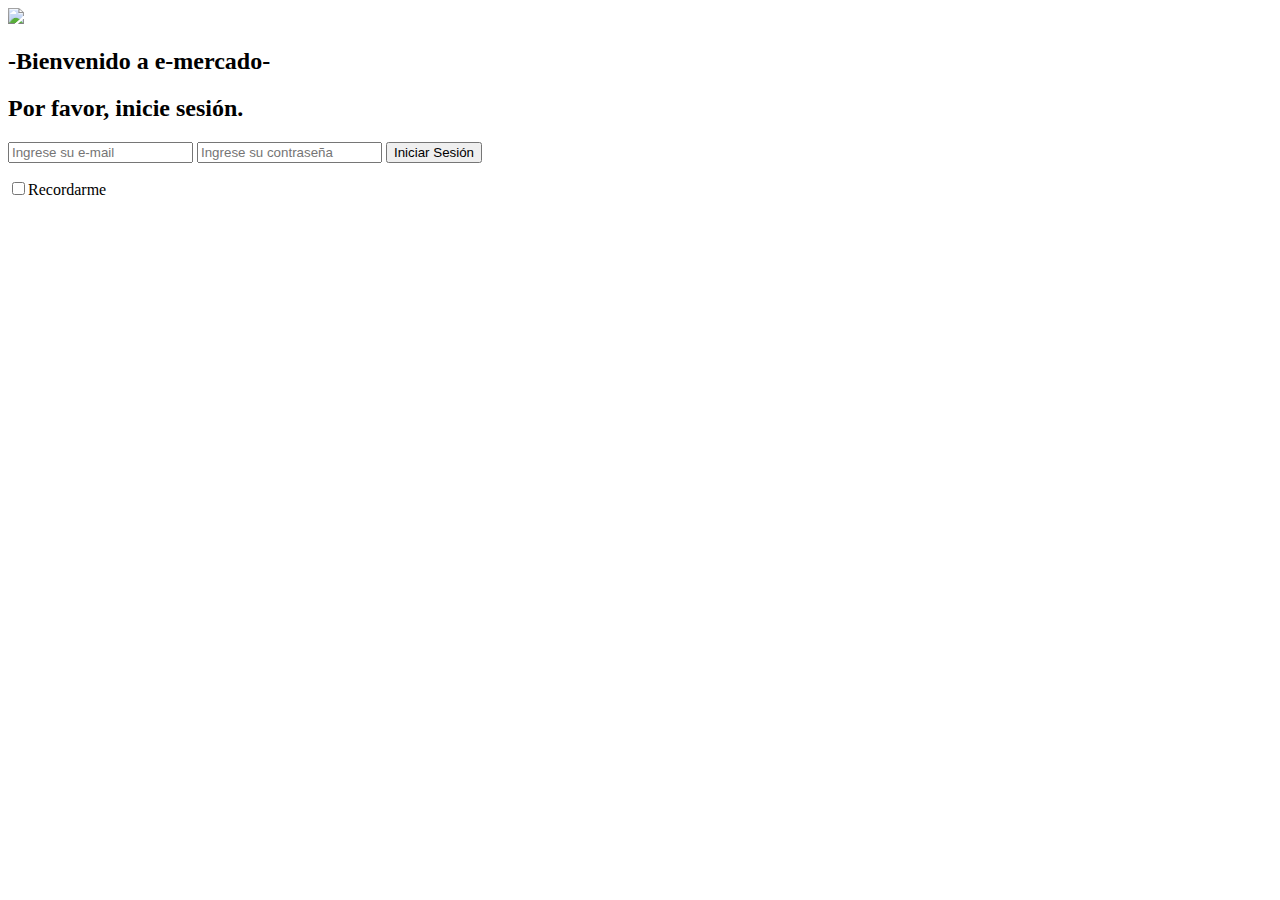
==== index.html @ 0c079faa "entrega1_terminada" ====
<!DOCTYPE html>
<html lang="en">
<head>
    <meta charset="UTF-8">
    <meta http-equiv="X-UA-Compatible" content="IE=edge">
    <meta name="viewport" content="width=device-width, initial-scale=1.0">
    <link href="css/index.css" rel="stylesheet" type="text/css">
    <title>Document</title>
</head>
<body>
        <div>
          <img src="img/login.png">
        </div>
        <div class="container">   
        <h2 id="title"> -Bienvenido a e-mercado- </h2>
        <h2 id="title"> Por favor, inicie sesión.</h2>
            <form class="login-form" action="home.html" method="post">
              <input type="email" placeholder="Ingrese su e-mail" class="form-input" required>
              <input type="password" placeholder="Ingrese su contraseña" class="form-input" required>
              <input type="submit" value="Iniciar Sesión" class="btn-login"/>
              <p><input type="checkbox" name="casilla">Recordarme</p>
            </form>
        </div>
</body>
</html>
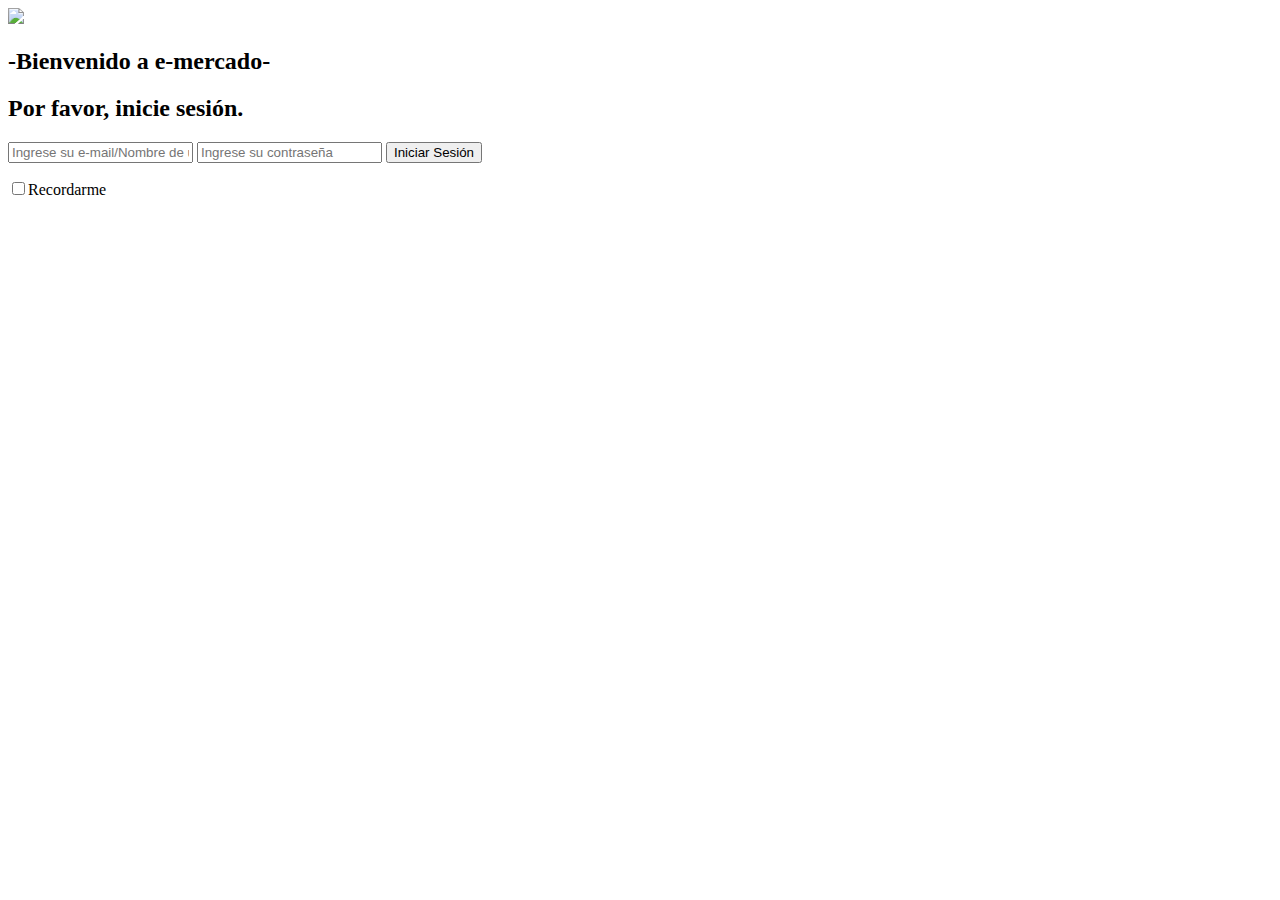
==== commit bc4df3ab: "pruebaindex" ====
--- a/index.html
+++ b/index.html
@@ -5,7 +5,10 @@
     <meta http-equiv="X-UA-Compatible" content="IE=edge">
     <meta name="viewport" content="width=device-width, initial-scale=1.0">
     <link href="css/index.css" rel="stylesheet" type="text/css">
-    <title>Document</title>
+    <script src="js/index.js"></script>
+    <script src="https://apis.google.com/js/platform.js" async defer></script>
+    <meta name="google-signin-client_id" content="82751548078-ak6scpnkojgcebd8uenunmm9rhufe8ep.apps.googleusercontent.com">
+    <title>Login</title>
 </head>
 <body>
         <div>
@@ -15,12 +18,24 @@
         <h2 id="title"> -Bienvenido a e-mercado- </h2>
         <h2 id="title"> Por favor, inicie sesión.</h2>
             <form class="login-form" action="home.html" method="post">
-              <input type="email" placeholder="Ingrese su e-mail" class="form-input" required>
-              <input type="password" placeholder="Ingrese su contraseña" class="form-input" required>
-              <input type="submit" value="Iniciar Sesión" class="btn-login"/>
+              <input id="email" type="text" placeholder="Ingrese su e-mail/Nombre de usuario" class="form-input" required>
+              <input id="pass" type="password" placeholder="Ingrese su contraseña" class="form-input" required >
+              <input type="submit" onclick="guardarNomb()" value="Iniciar Sesión" class="btn-login"/>
               <p><input type="checkbox" name="casilla">Recordarme</p>
-            </form>
-        </div>
+              <div class="g-signin2" data-onsuccess="onSignIn" data-theme="dark"></div>
+            </form>  
+            </div>
+      
+      
+      <script>
+        function onSignIn(googleUser) {       // Useful data for your client-side scripts:       
+        var profile = googleUser.getBasicProfile();       
+        console.log('Full Name: ' + profile.getName());       
+        var id_token = googleUser.getAuthResponse().id_token;       
+        localStorage.setItem("User", JSON.stringify({ usuario: profile.getName() }));       
+        window.location = "home.html";     }
+      </script>
+
 </body>
 </html>
 
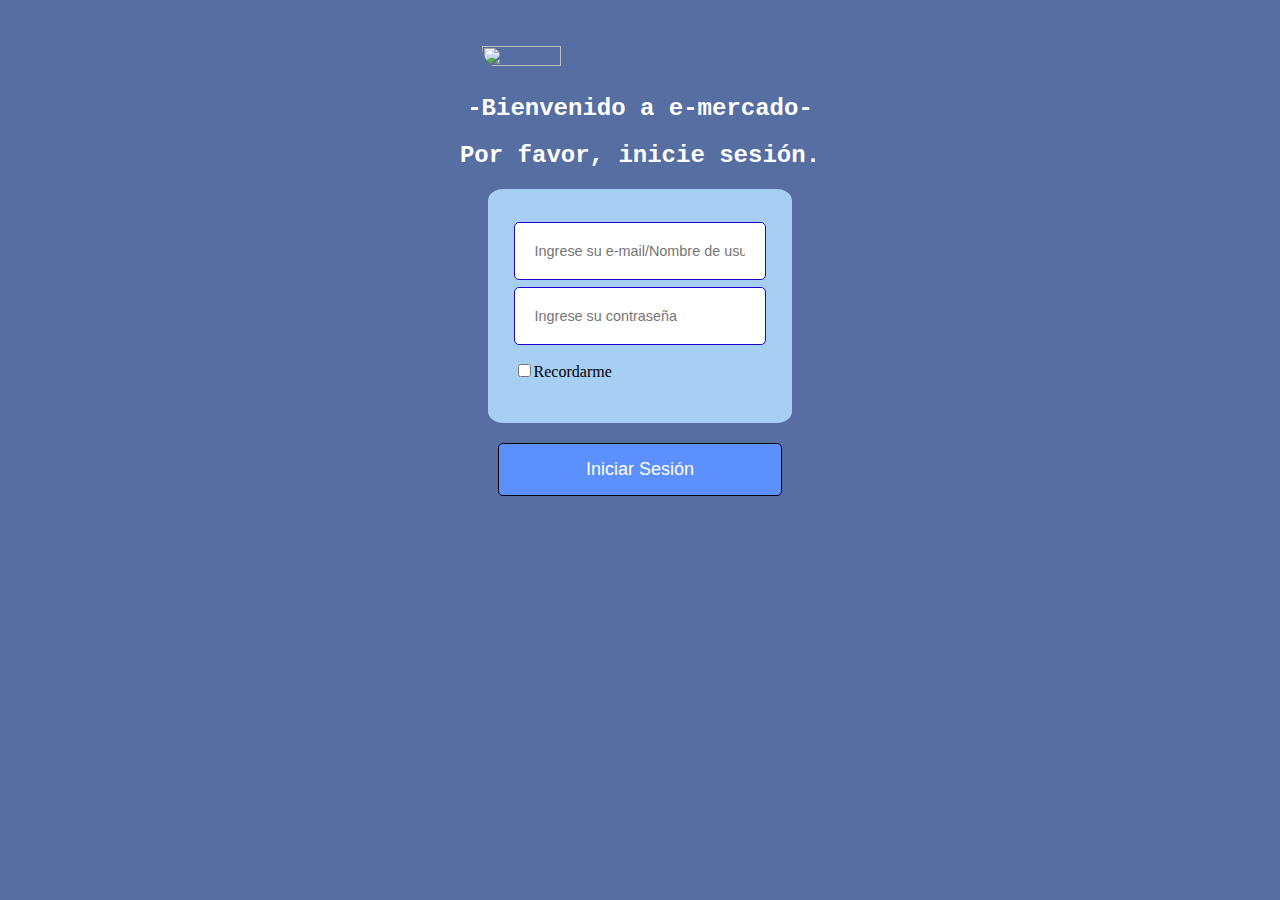
==== commit a134b16d: "Entrega2.0" ====
--- a/index.html
+++ b/index.html
@@ -4,10 +4,11 @@
     <meta charset="UTF-8">
     <meta http-equiv="X-UA-Compatible" content="IE=edge">
     <meta name="viewport" content="width=device-width, initial-scale=1.0">
+    <meta name="google-signin-client_id" content="82751548078-ak6scpnkojgcebd8uenunmm9rhufe8ep.apps.googleusercontent.com">
+    <meta name="google-signin-scope" content="profile email">
     <link href="css/index.css" rel="stylesheet" type="text/css">
     <script src="js/index.js"></script>
-    <script src="https://apis.google.com/js/platform.js" async defer></script>
-    <meta name="google-signin-client_id" content="82751548078-ak6scpnkojgcebd8uenunmm9rhufe8ep.apps.googleusercontent.com">
+    <script src="https://apis.google.com/js/platform.js" async defer></script> 
     <title>Login</title>
 </head>
 <body>
@@ -17,23 +18,24 @@
         <div class="container">   
         <h2 id="title"> -Bienvenido a e-mercado- </h2>
         <h2 id="title"> Por favor, inicie sesión.</h2>
-            <form class="login-form" action="home.html" method="post">
-              <input id="email" type="text" placeholder="Ingrese su e-mail/Nombre de usuario" class="form-input" required>
+            <form class="login-form"  method="post">
+              <input id="usuario" type="text" placeholder="Ingrese su e-mail/Nombre de usuario" class="form-input" required>
               <input id="pass" type="password" placeholder="Ingrese su contraseña" class="form-input" required >
-              <input type="submit" onclick="guardarNomb()" value="Iniciar Sesión" class="btn-login"/>
               <p><input type="checkbox" name="casilla">Recordarme</p>
-              <div class="g-signin2" data-onsuccess="onSignIn" data-theme="dark"></div>
-            </form>  
-            </div>
+              <div class="g-signin2" data-onsuccess="onSignIn" data-theme="dark"></div> 
+            </form>
+            <input type="submit" onclick="redireccion()" value="Iniciar Sesión" class="btn-login"/>
+        </div>
+        
       
-      
+      <!--Desafiate Google-->
       <script>
-        function onSignIn(googleUser) {       // Useful data for your client-side scripts:       
+        function onSignIn(googleUser) {              
         var profile = googleUser.getBasicProfile();       
         console.log('Full Name: ' + profile.getName());       
         var id_token = googleUser.getAuthResponse().id_token;       
-        localStorage.setItem("User", JSON.stringify({ usuario: profile.getName() }));       
-        window.location = "home.html";     }
+        sessionStorage.setItem("user", JSON.stringify({ usuario: profile.getName() }));       
+        window.location = "home.html"; }
       </script>
 
 </body>
--- a/css/index.css
+++ b/css/index.css
@@ -0,0 +1,60 @@
+body {
+  background: #566ea1;
+  font-family:'Roboto','sans-serif';
+}
+
+img{
+  padding-top: 3%;
+  display:block; margin:0 auto 0 auto; 
+  border-radius: 30px;
+  width: 25%;
+  height: 50%;
+  }
+
+.container {
+  margin:2% auto;
+  width: 50%;
+  font-size: 1em;
+}
+#title {
+  font-weight: bolder;
+  text-align: center;
+  color:#fff;
+  font-family: 'Courier New', Courier, monospace;
+}
+.login-form {
+  width:40%;
+  max-width:480px;
+  margin: 3% auto;
+  background: rgb(167, 206, 243);
+  padding: 4%;
+  border-radius: 5%;
+}
+.form-input {
+   display: block;
+    width: 100%;
+    margin: 3% 0;
+    padding: 20px;
+    box-sizing: border-box;
+    font-size: 0.9em;
+    border: 1px solid rgb(25, 6, 201);
+    color: rgb(68, 65, 65);
+    border-radius: 5px;
+}
+.btn-login {
+  display: block;
+  width: 45%;
+  margin:20px auto;
+  padding:15px 20px;
+  font-size:18px;
+  border: 1px solid rgb(0, 0, 0);
+  border-radius: 5px;
+  background:#5c90ff;
+  color:#fff;
+}
+
+
+  
+  
+  
+  